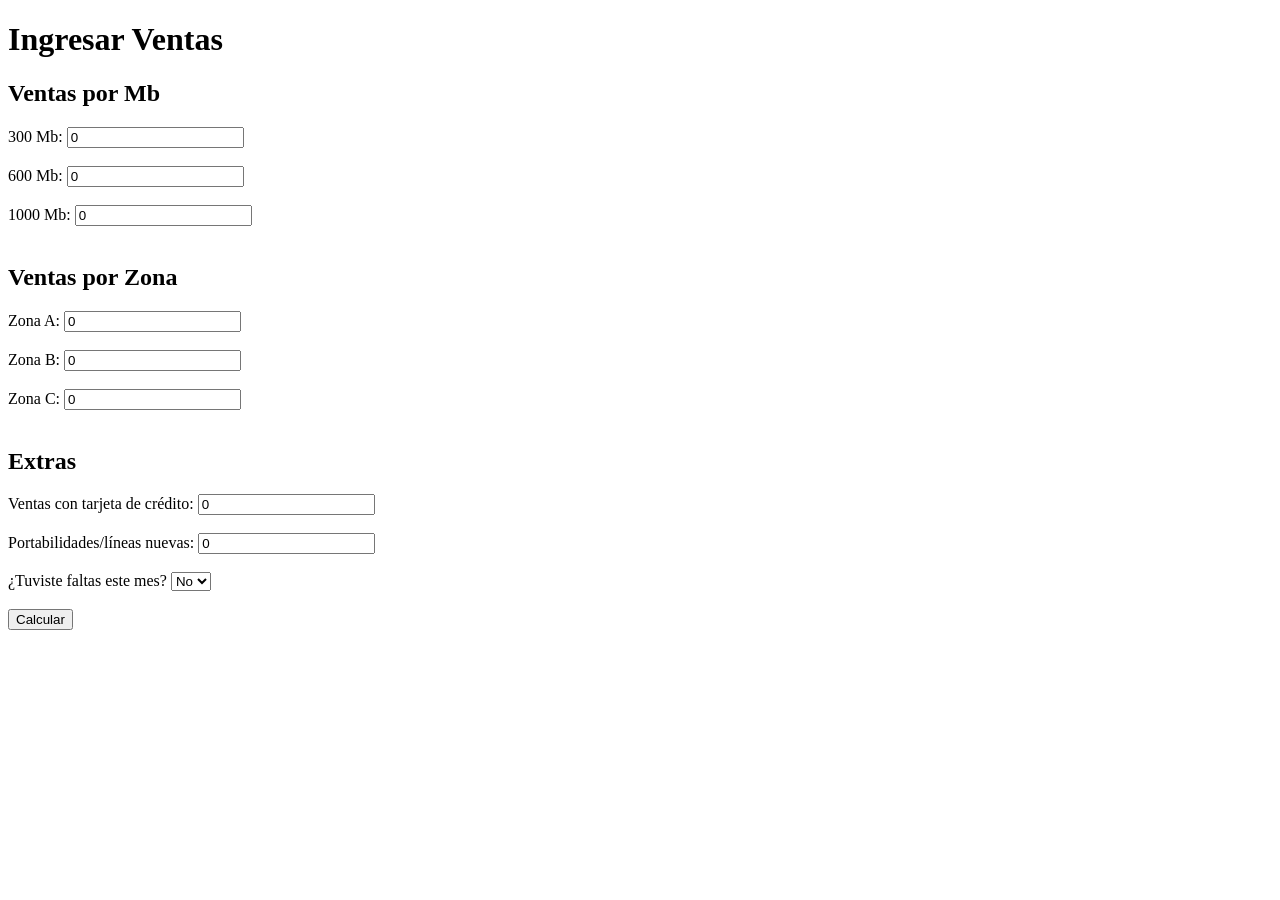
==== templates/index.html @ 1f505157 "Sistema de ventas" ====
<!DOCTYPE html>
<html>
<head>
    <title>Calculo de Sueldo</title>
    <link rel="stylesheet" href="{{ url_for('static', filename='style.css') }}">
</head>
<body>
    <h1>Ingresar Ventas</h1>
    <form action="/calcular" method="POST">
        <h2>Ventas por Mb</h2>
        <label>300 Mb:</label>
        <input type="number" name="ventas_300" value="0"><br><br>

        <label>600 Mb:</label>
        <input type="number" name="ventas_600" value="0"><br><br>

        <label>1000 Mb:</label>
        <input type="number" name="ventas_1000" value="0"><br><br>

        <h2>Ventas por Zona</h2>
        <label>Zona A:</label>
        <input type="number" name="zona_a" value="0"><br><br>

        <label>Zona B:</label>
        <input type="number" name="zona_b" value="0"><br><br>

        <label>Zona C:</label>
        <input type="number" name="zona_c" value="0"><br><br>

        <h2>Extras</h2>
        <label>Ventas con tarjeta de crédito:</label>
        <input type="number" name="tarjeta" value="0"><br><br>

        <label>Portabilidades/líneas nuevas:</label>
        <input type="number" name="portabilidad" value="0"><br><br>

        <label>¿Tuviste faltas este mes?</label>
        <select name="faltas">
            <option value="no">No</option>
            <option value="si">Sí</option>
        </select><br><br>

        <button type="submit">Calcular</button>
    </form>
</body>
</html>
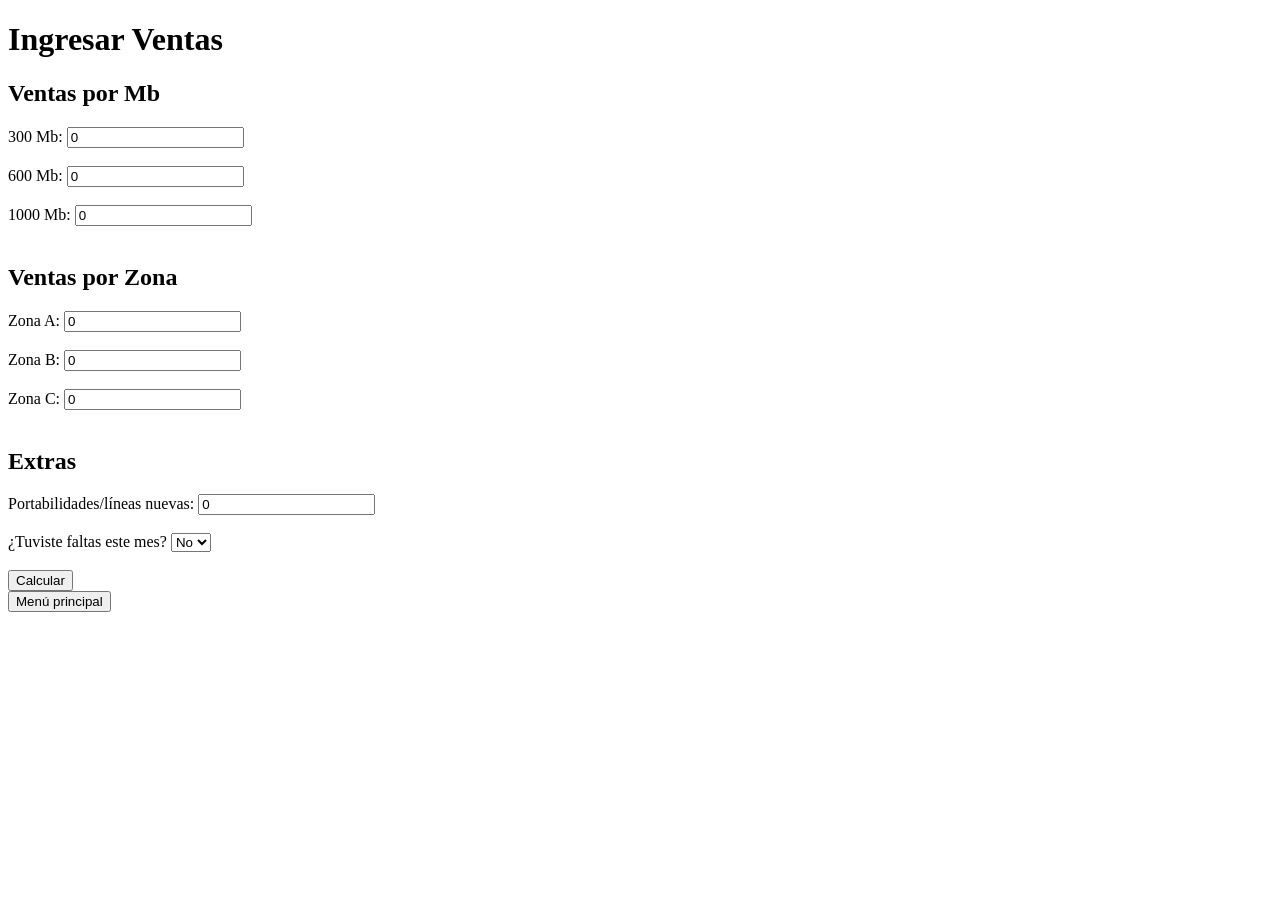
==== commit 89112a02: "chore: actualizo documentación, agrego capturas y configuro entorno virtual" ====
--- a/templates/index.html
+++ b/templates/index.html
@@ -28,9 +28,6 @@
         <input type="number" name="zona_c" value="0"><br><br>
 
         <h2>Extras</h2>
-        <label>Ventas con tarjeta de crédito:</label>
-        <input type="number" name="tarjeta" value="0"><br><br>
-
         <label>Portabilidades/líneas nuevas:</label>
         <input type="number" name="portabilidad" value="0"><br><br>
 
@@ -41,6 +38,16 @@
         </select><br><br>
 
         <button type="submit">Calcular</button>
+        <div class="button">
+        <button type="button" onclick="confirmarSalida()">Menú principal</button>
+    </div>
     </form>
+    <script>
+    function confirmarSalida() {
+            if (confirm("⚠️ ¿Seguro que querés salir del formulario? Los datos no guardados se perderán.")) {
+                window.location.href = "/";
+            }
+        }
+        </script>
 </body>
 </html>
